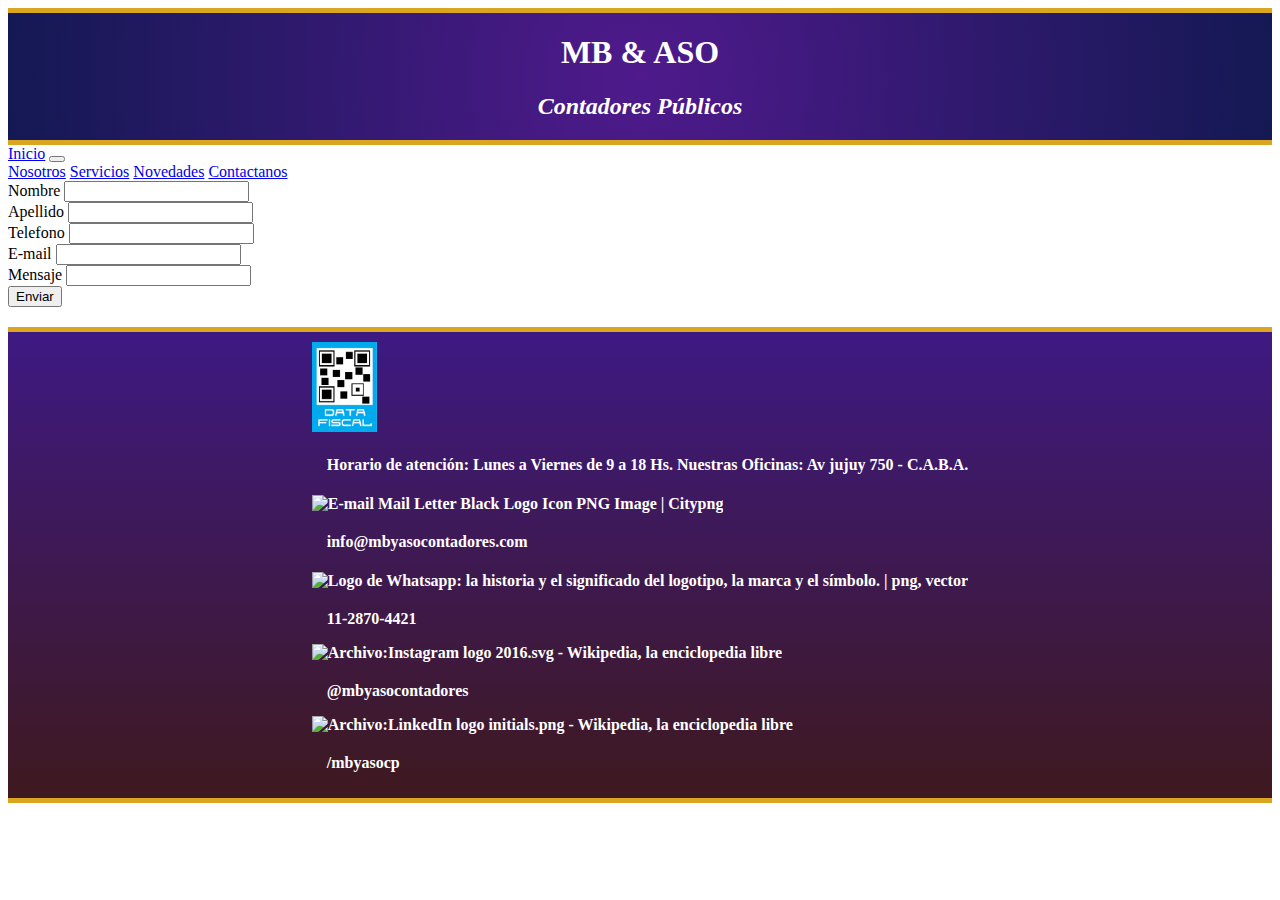
==== contactanos.html @ 0ad1fd3e "first commit" ====
<!DOCTYPE html>
<html lang="en">
<head>
    <meta charset="UTF-8">
    <meta http-equiv="X-UA-Compatible" content="IE=edge">
    <meta name="viewport" content="width=device-width, initial-scale=1.0">
    <meta name="description" content="Contactate con nosotros para un mejor asesoramiento">
    <meta name="keywords" content="contabilidad, impuestos, sueldos, finanzas, balance, sociedades, iva, ingresos brutos">
    <title>MB&ASO-Contactanos</title>
    <link rel="stylesheet" href="./css/estilo.css">
        <!--BOOTSTRAP-->
<!--CSS only-->
<!-- CSS only -->
<link href="https://cdn.jsdelivr.net/npm/bootstrap@5.2.2/dist/css/bootstrap.min.css" rel="stylesheet" integrity="sha384-Zenh87qX5JnK2Jl0vWa8Ck2rdkQ2Bzep5IDxbcnCeuOxjzrPF/et3URy9Bv1WTRi" crossorigin="anonymous">
<!--JAVA SCRIPT-->
<!-- JavaScript Bundle with Popper -->
<script src="https://cdn.jsdelivr.net/npm/bootstrap@5.2.2/dist/js/bootstrap.bundle.min.js" integrity="sha384-OERcA2EqjJCMA+/3y+gxIOqMEjwtxJY7qPCqsdltbNJuaOe923+mo//f6V8Qbsw3" crossorigin="anonymous"></script>
</head>
<body>
    <header>
        <section class="container-fluid text-white">
                    <h1>
                        MB & ASO
                    </h1>
                    <h2>
                        Contadores Públicos
                    </h2>
        </section>
    </header>
    <nav class="navbar navbar-expand-lg bg-light">
        <div class="container-fluid">
          <a class="navbar-brand" href="./index.html">Inicio</a>
          <button class="navbar-toggler" type="button" data-bs-toggle="collapse" data-bs-target="#navbarNavAltMarkup" aria-controls="navbarNavAltMarkup" aria-expanded="false" aria-label="Toggle navigation">
            <span class="navbar-toggler-icon"></span>
          </button>
          <div class="collapse navbar-collapse" id="navbarNavAltMarkup">
            <div class="navbar-nav">
              <a class="nav-link active" aria-current="page" href="./nosotros.html">Nosotros</a>
              <a class="nav-link" href="./servicios.html">Servicios</a>
              <a class="nav-link" href="./novedades.html">Novedades</a>
              <a class="nav-link" href="./contactanos.html">Contactanos</a>
            </div>
          </div>
        </div>
      </nav>
      <form class="row g-3">
        <div class="col-md-6">
          <label for="inputEmail4" class="form-label">Nombre</label>
          <input type="email" class="form-control" id="inputNombre">
        </div>
        <div class="col-md-6">
          <label for="inputPassword4" class="form-label">Apellido</label>
          <input type="password" class="form-control" id="inputApellido">
        </div>
        <div class="col-12">
          <label for="inputAddress" class="form-label">Telefono</label>
          <input type="text" class="form-control" id="inputTelefono">
        </div>
        <div class="col-12">
          <label for="inputAddress2" class="form-label">E-mail</label>
          <input type="text" class="form-control" id="inputE-mail">
        </div>
        <div class="col-md-6">
          <label for="inputCity" class="form-label">Mensaje</label>
          <input type="text" class="form-control" id="inputMensaje">
        </div>
        <div class="col-12">
          <button type="submit" class="btn btn-primary">Enviar</button>
        </div>
      </form>
      <footer class="footer container-fluid">
        <div class="container">
         <div class="row">
                 <div class="columna columna-33">
                      <img src="[data-uri]" data-deferred="1" class="rg_i Q4LuWd" jsname="Q4LuWd" width="65" height="90" alt="Data Fiscal: &quot;nota&quot; de la AFIP a los sitios webs" data-atf="true" data-iml="1459">
                 </div>
                 <div class="columna columna-33">
                      <p>
                             Horario de atención: Lunes a Viernes de 9 a 18 Hs. Nuestras Oficinas: Av jujuy 750 - C.A.B.A. 
                     </p>
                     <h4>
                         <img src="https://www.citypng.com/public/uploads/preview/e-mail-mail-letter-black-logo-icon-png-image-11640440742q5hgrkugth.png" jsaction="load:XAeZkd;" jsname="HiaYvf" class="n3VNCb KAlRDb" alt="E-mail Mail Letter Black Logo Icon PNG Image | Citypng" data-noaft="1" style="width: 26px; height: 21px; margin: 0px;">
                         <p>
                             info@mbyasocontadores.com
                         </p>
                     </h4>
                 </div>
                 <div class="columna columna-33">
                     <img src="https://1000marcas.net/wp-content/uploads/2019/11/WhatsApp-logo.png" jsaction="load:XAeZkd;" jsname="HiaYvf" class="n3VNCb KAlRDb" alt="Logo de Whatsapp: la historia y el significado del logotipo, la marca y el  símbolo. | png, vector" data-noaft="1" style="width: 28px; height: 19px; margin: 0px;">
                     <p>
                         11-2870-4421
                     </p>
                     <img src="https://upload.wikimedia.org/wikipedia/commons/thumb/e/e7/Instagram_logo_2016.svg/768px-Instagram_logo_2016.svg.png" jsaction="load:XAeZkd;" jsname="HiaYvf" class="n3VNCb KAlRDb" alt="Archivo:Instagram logo 2016.svg - Wikipedia, la enciclopedia libre" data-noaft="1" style="width: 20px; height: 20px; margin: 0px;">
                     <p class>
                     @mbyasocontadores
                     </p>
                     <img src="https://upload.wikimedia.org/wikipedia/commons/thumb/c/ca/LinkedIn_logo_initials.png/640px-LinkedIn_logo_initials.png" jsaction="load:XAeZkd;" jsname="HiaYvf" class="n3VNCb KAlRDb" alt="Archivo:LinkedIn logo initials.png - Wikipedia, la enciclopedia libre" data-noaft="1" style="width: 17px; height: 17px; margin: 0px;">
                     <p class="t-center">
                    /mbyasocp
                     </p>
                 </div>
         </div>
        </div>
    </footer>
</body>
</html>
---- css/estilo.css ----
.fa-linkedin {
  background-color: blue;
}

.fa-instagram {
  background-color: violet;
}

.fa-whatsapp {
  background-color: green;
}

section {
  background: rgb(79, 26, 140);
  background: radial-gradient(circle, rgb(79, 26, 140) 0%, rgba(7, 12, 74, 0.950017507) 100%);
  text-align: center;
  border-bottom: 5px solid goldenrod;
  border-top: 5px solid goldenrod;
  color: white;
}

h2 {
  font-style: italic;
  color: white;
}

h3 {
  color: goldenrod;
  font-style: italic;
  margin-top: 20px;
  margin-left: 15px;
}

div p {
  margin-left: 15px;
  margin-top: 20px;
}
div p:hover {
  color: blue;
}

.btn-div {
  margin-bottom: 10px;
  padding-bottom: 10px;
}

label:hover {
  color: blueviolet;
}

.img src {
  margin-left: 10px;
  margin-top: 20px;
}
.img src a {
  margin-left: 10px;
}

input:hover {
  background-color: rgba(7, 12, 74, 0.950017507);
  color: white;
}

li:hover {
  color: blue;
}

footer {
  display: flex;
  flex-direction: row;
  justify-content: center;
  font-style: normal;
  color: white;
  background-image: linear-gradient(to bottom, rgb(62, 25, 131), rgb(62, 25, 31));
  font-weight: bold;
  border-bottom: 5px solid goldenrod;
  border-top: 5px solid goldenrod;
  padding-top: 10px;
  padding-bottom: 10px;
  margin-top: 20px;
}

/*# sourceMappingURL=estilo.css.map */
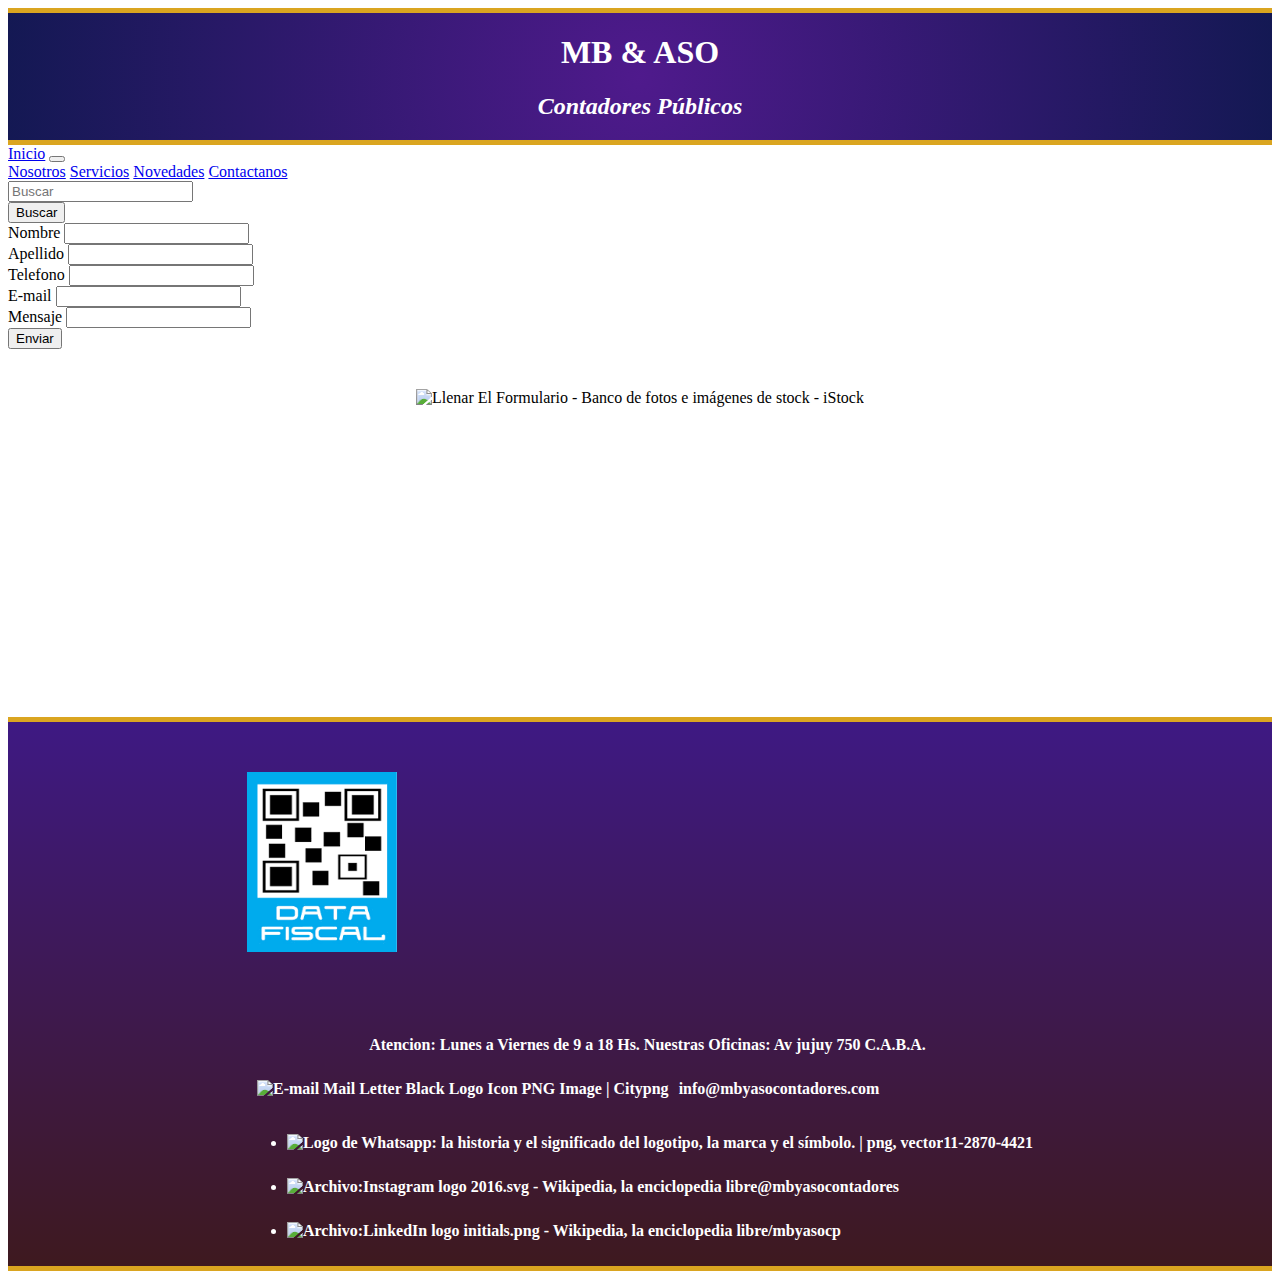
==== commit 12a9ac54: "first commit" ====
--- a/contactanos.html
+++ b/contactanos.html
@@ -43,6 +43,14 @@
           </div>
         </div>
       </nav>
+      <div class="container fluid">
+        <form class="barraBuscador d-flex" role="search">
+            <input class="form-control me-2" type="search" placeholder="Buscar" aria-label="search">
+            <div class="col-md-2">
+                <button type="submit" class="btn btn-primary">Buscar</button>
+            </div>
+        </form>
+      </div>
       <form class="row g-3">
         <div class="col-md-6">
           <label for="inputEmail4" class="form-label">Nombre</label>
@@ -68,39 +76,45 @@
           <button type="submit" class="btn btn-primary">Enviar</button>
         </div>
       </form>
-      <footer class="footer container-fluid">
-        <div class="container">
-         <div class="row">
-                 <div class="columna columna-33">
-                      <img src="[data-uri]" data-deferred="1" class="rg_i Q4LuWd" jsname="Q4LuWd" width="65" height="90" alt="Data Fiscal: &quot;nota&quot; de la AFIP a los sitios webs" data-atf="true" data-iml="1459">
-                 </div>
-                 <div class="columna columna-33">
-                      <p>
-                             Horario de atención: Lunes a Viernes de 9 a 18 Hs. Nuestras Oficinas: Av jujuy 750 - C.A.B.A. 
-                     </p>
-                     <h4>
-                         <img src="https://www.citypng.com/public/uploads/preview/e-mail-mail-letter-black-logo-icon-png-image-11640440742q5hgrkugth.png" jsaction="load:XAeZkd;" jsname="HiaYvf" class="n3VNCb KAlRDb" alt="E-mail Mail Letter Black Logo Icon PNG Image | Citypng" data-noaft="1" style="width: 26px; height: 21px; margin: 0px;">
-                         <p>
-                             info@mbyasocontadores.com
-                         </p>
-                     </h4>
-                 </div>
-                 <div class="columna columna-33">
-                     <img src="https://1000marcas.net/wp-content/uploads/2019/11/WhatsApp-logo.png" jsaction="load:XAeZkd;" jsname="HiaYvf" class="n3VNCb KAlRDb" alt="Logo de Whatsapp: la historia y el significado del logotipo, la marca y el  símbolo. | png, vector" data-noaft="1" style="width: 28px; height: 19px; margin: 0px;">
+      <div class="grid text-center">
+        <div class="d-none d-lg-block">
+          <img src="https://media.istockphoto.com/id/889512880/es/foto/convirti%C3%A9ndola-en-la-marca.jpg?s=612x612&amp;w=0&amp;k=20&amp;c=L4u5HbzVLFO0-JbCdpMp4_3ouqRpfn-UXP3iKn45rhg=" jsaction="load:XAeZkd;" jsname="HiaYvf" class="n3VNCb KAlRDb" alt="Llenar El Formulario - Banco de fotos e imágenes de stock - iStock" data-noaft="1" style="width: 600px; height: 400px; margin: 0px;">
+        </div>
+    </div>
+      <footer id="final">
+        <div class="row">
+                <div class="col-xl-4">
+                   <div class="el uno">
+                     <img class="footer_img"src="[data-uri]" data-deferred="1" class="rg_i Q4LuWd" jsname="Q4LuWd" width="65" height="90" alt="Data Fiscal: &quot;nota&quot; de la AFIP a los sitios webs" data-atf="true" data-iml="1459">
+                   </div>
+                </div>
+                <div class="col-xl-4">
                      <p>
-                         11-2870-4421
-                     </p>
-                     <img src="https://upload.wikimedia.org/wikipedia/commons/thumb/e/e7/Instagram_logo_2016.svg/768px-Instagram_logo_2016.svg.png" jsaction="load:XAeZkd;" jsname="HiaYvf" class="n3VNCb KAlRDb" alt="Archivo:Instagram logo 2016.svg - Wikipedia, la enciclopedia libre" data-noaft="1" style="width: 20px; height: 20px; margin: 0px;">
-                     <p class>
-                     @mbyasocontadores
-                     </p>
-                     <img src="https://upload.wikimedia.org/wikipedia/commons/thumb/c/ca/LinkedIn_logo_initials.png/640px-LinkedIn_logo_initials.png" jsaction="load:XAeZkd;" jsname="HiaYvf" class="n3VNCb KAlRDb" alt="Archivo:LinkedIn logo initials.png - Wikipedia, la enciclopedia libre" data-noaft="1" style="width: 17px; height: 17px; margin: 0px;">
-                     <p class="t-center">
-                    /mbyasocp
-                     </p>
-                 </div>
-         </div>
+                       Atencion: Lunes a Viernes 
+                       de 9 a 18 Hs. Nuestras Oficinas: Av jujuy 750 C.A.B.A. 
+                    </p>
+                    <div class="el dos">
+                        <img class="footer_img_2"src="https://www.citypng.com/public/uploads/preview/e-mail-mail-letter-black-logo-icon-png-image-11640440742q5hgrkugth.png" jsaction="load:XAeZkd;" jsname="HiaYvf" class="n3VNCb KAlRDb" alt="E-mail Mail Letter Black Logo Icon PNG Image | Citypng" data-noaft="1" style="width: 40px; height: 40px; margin: 10px;"><a>info@mbyasocontadores.com</a>
+                    </div>
+                </div>
+                <div class="col-xl-4">
+                 <ul>
+                   <li>
+                    <img class="footer_img_2"src="https://1000marcas.net/wp-content/uploads/2019/11/WhatsApp-logo.png" jsaction="load:XAeZkd;" jsname="HiaYvf" class="n3VNCb KAlRDb" alt="Logo de Whatsapp: la historia y el significado del logotipo, la marca y el  símbolo. | png, vector" data-noaft="1" style="width: 30px; height: 20px; margin: 0px;"><i class="fab fa-whatsapp"></i><a>11-2870-4421</a>
+                   </li>
+                 </ul>
+                 <ul>
+                   <li>
+                    <img src="https://upload.wikimedia.org/wikipedia/commons/thumb/e/e7/Instagram_logo_2016.svg/768px-Instagram_logo_2016.svg.png" jsaction="load:XAeZkd;" jsname="HiaYvf" class="n3VNCb KAlRDb" alt="Archivo:Instagram logo 2016.svg - Wikipedia, la enciclopedia libre" data-noaft="1" style="width: 20px; height: 20px; margin: 0px;"><i class="fab fa-instagram"></i><a>@mbyasocontadores</a>
+                   </li>
+                 </ul>
+                 <ul>
+                   <li>
+                    <img src="https://upload.wikimedia.org/wikipedia/commons/thumb/c/ca/LinkedIn_logo_initials.png/640px-LinkedIn_logo_initials.png" jsaction="load:XAeZkd;" jsname="HiaYvf" class="n3VNCb KAlRDb" alt="Archivo:LinkedIn logo initials.png - Wikipedia, la enciclopedia libre" data-noaft="1" style="width: 17px; height: 17px; margin: 0px;"><i class="fab fa-linkedin"></i><a>/mbyasocp</a>
+                   </li>
+                 </ul>
+                </div>
         </div>
-    </footer>
+   </footer>
 </body>
 </html>
--- a/css/estilo.css
+++ b/css/estilo.css
@@ -27,13 +27,39 @@
 h3 {
   color: goldenrod;
   font-style: italic;
+  margin-top: 0;
+  margin-left: 15px;
+  text-align: center;
+  width: 95%;
+  font-size: large;
+}
+
+h4 {
+  color: goldenrod;
+  font-style: italic;
   margin-top: 20px;
-  margin-left: 15px;
+  padding-top: 20px;
+  text-align: center;
+  margin-bottom: 30px;
+  padding-bottom: 30px;
+}
+
+.text-center {
+  text-align: center;
+  margin-top: 50px;
+  margin-bottom: 35px;
+}
+
+.contenido {
+  text-align: center;
+  padding-top: 20px;
 }
 
 div p {
   margin-left: 15px;
   margin-top: 20px;
+  justify-self: center;
+  text-align: center;
 }
 div p:hover {
   color: blue;
@@ -48,19 +74,17 @@
   color: blueviolet;
 }
 
-.img src {
-  margin-left: 10px;
-  margin-top: 20px;
-}
-.img src a {
-  margin-left: 10px;
-}
-
 input:hover {
   background-color: rgba(7, 12, 74, 0.950017507);
   color: white;
 }
 
+li {
+  text-align: left;
+  margin-top: auto;
+  padding-top: 10px;
+  vertical-align: middle;
+}
 li:hover {
   color: blue;
 }
@@ -80,4 +104,41 @@
   margin-top: 20px;
 }
 
+.div el dos {
+  text-align: center;
+}
+
+@media (min-width: 1024px) {
+  .main {
+    grid-template-columns: auto auto auto;
+  }
+  .d-none {
+    display: block;
+    padding: 10px;
+  }
+  .text-center {
+    text-align: center;
+    margin-top: 30px;
+    margin-bottom: 300px;
+  }
+  .footer_img {
+    text-align: center;
+    margin-top: 40px;
+    margin-bottom: 40px;
+    padding-bottom: 20px;
+    width: 150px;
+    height: 180px;
+  }
+  .footer_img_2 {
+    text-align: center;
+    margin-top: 40px;
+    width: 150px;
+    height: 180px;
+  }
+}
+h4 {
+  text-align: left;
+  margin-left: 50px;
+}
+
 /*# sourceMappingURL=estilo.css.map */
